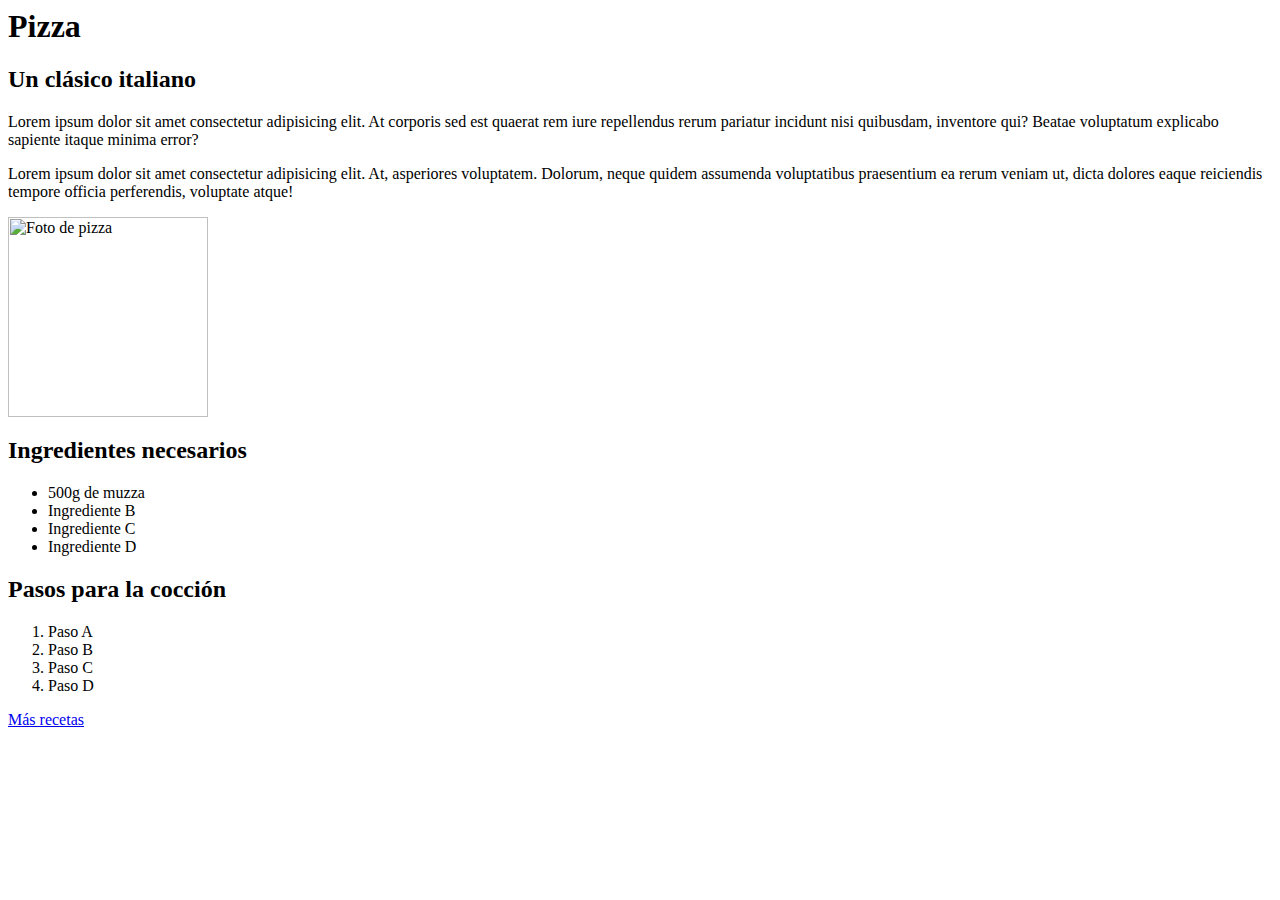
==== index.html @ 9fd0a602 "Receta de pizza" ====
<html>
    <head>

    </head>
    <body>
        <h1>Pizza</h1>
        <h2>Un clásico italiano</h2>
        <p>Lorem ipsum dolor sit amet consectetur adipisicing elit. At corporis sed est quaerat rem iure repellendus rerum pariatur incidunt nisi quibusdam, inventore qui? Beatae voluptatum explicabo sapiente itaque minima error?</p>
        <p>Lorem ipsum dolor sit amet consectetur adipisicing elit. At, asperiores voluptatem. Dolorum, neque quidem assumenda voluptatibus praesentium ea rerum veniam ut, dicta dolores eaque reiciendis tempore officia perferendis, voluptate atque!</p>
        <img src="https://media-cdn.tripadvisor.com/media/photo-s/0f/e1/48/0f/pizza-de-muzzarella-grande.jpg" alt="Foto de pizza" width="200px">
        <h2>Ingredientes necesarios</h2>
        <ul>
            <li>500g de muzza</li>
            <li>Ingrediente B</li>
            <li>Ingrediente C</li>
            <li>Ingrediente D</li>
        </ul>
        <h2>Pasos para la cocción</h2>
        <ol>
            <li>Paso A</li>
            <li>Paso B</li>
            <li>Paso C</li>
            <li>Paso D</li>
        </ol>
        <p><a href="https://www.recetasgratis.net/" target="_blank">Más recetas</a></p>
    </body>
</html>
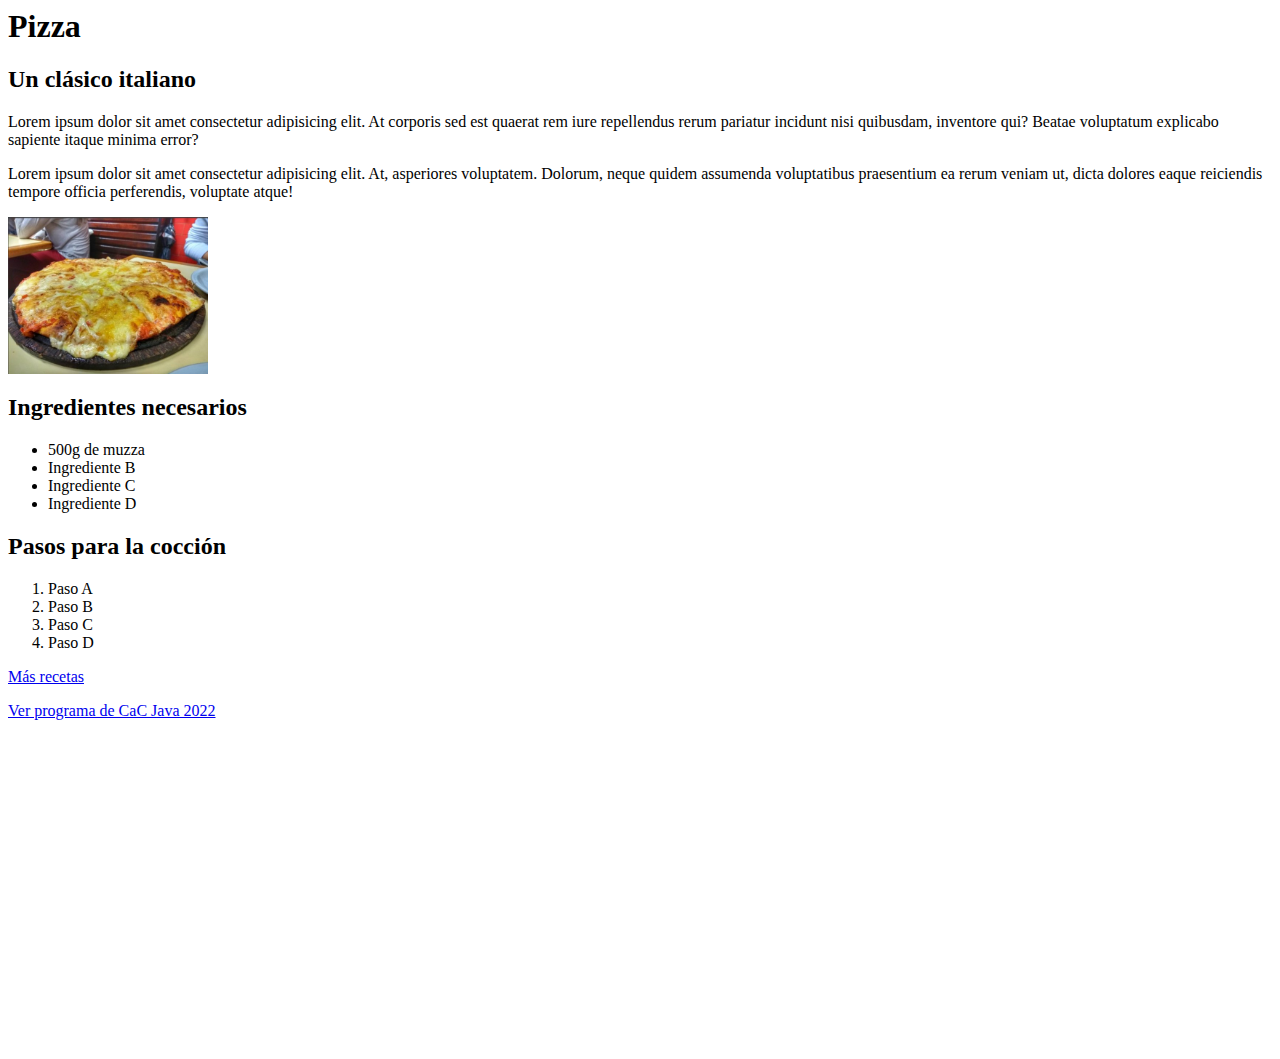
==== commit e91b7537: "Clase 03" ====
--- a/index.html
+++ b/index.html
@@ -1,13 +1,19 @@
 <html>
     <head>
-
+        <meta charset="UTF-8">
+        <meta name="description" content="Receta de pizza">
+        <meta name="keywords" content="Pizza, receta, cocina, Italia">
+        <meta name="author" content="Carlos Cimino">
+        <meta name="viewport" content="width=device-width, initial-scale=1.0">
+        <title>Receta de pizza</title>
+        <link rel="icon" type="image/x-icon" href="img/favicon.png">
     </head>
     <body>
         <h1>Pizza</h1>
         <h2>Un clásico italiano</h2>
         <p>Lorem ipsum dolor sit amet consectetur adipisicing elit. At corporis sed est quaerat rem iure repellendus rerum pariatur incidunt nisi quibusdam, inventore qui? Beatae voluptatum explicabo sapiente itaque minima error?</p>
         <p>Lorem ipsum dolor sit amet consectetur adipisicing elit. At, asperiores voluptatem. Dolorum, neque quidem assumenda voluptatibus praesentium ea rerum veniam ut, dicta dolores eaque reiciendis tempore officia perferendis, voluptate atque!</p>
-        <img src="https://media-cdn.tripadvisor.com/media/photo-s/0f/e1/48/0f/pizza-de-muzzarella-grande.jpg" alt="Foto de pizza" width="200px">
+        <img src="img/pizza.jpg" alt="Foto de pizza" width="200px">
         <h2>Ingredientes necesarios</h2>
         <ul>
             <li>500g de muzza</li>
@@ -23,5 +29,7 @@
             <li>Paso D</li>
         </ol>
         <p><a href="https://www.recetasgratis.net/" target="_blank">Más recetas</a></p>
+        <p><a href="docs/java2022.pdf" target="_blank">Ver programa de CaC Java 2022</a></p>
+        <iframe width="560" height="315" src="https://www.youtube.com/embed/JIY0sUUCqUg" title="YouTube video player" frameborder="0" allow="accelerometer; autoplay; clipboard-write; encrypted-media; gyroscope; picture-in-picture" allowfullscreen></iframe>
     </body>
 </html>
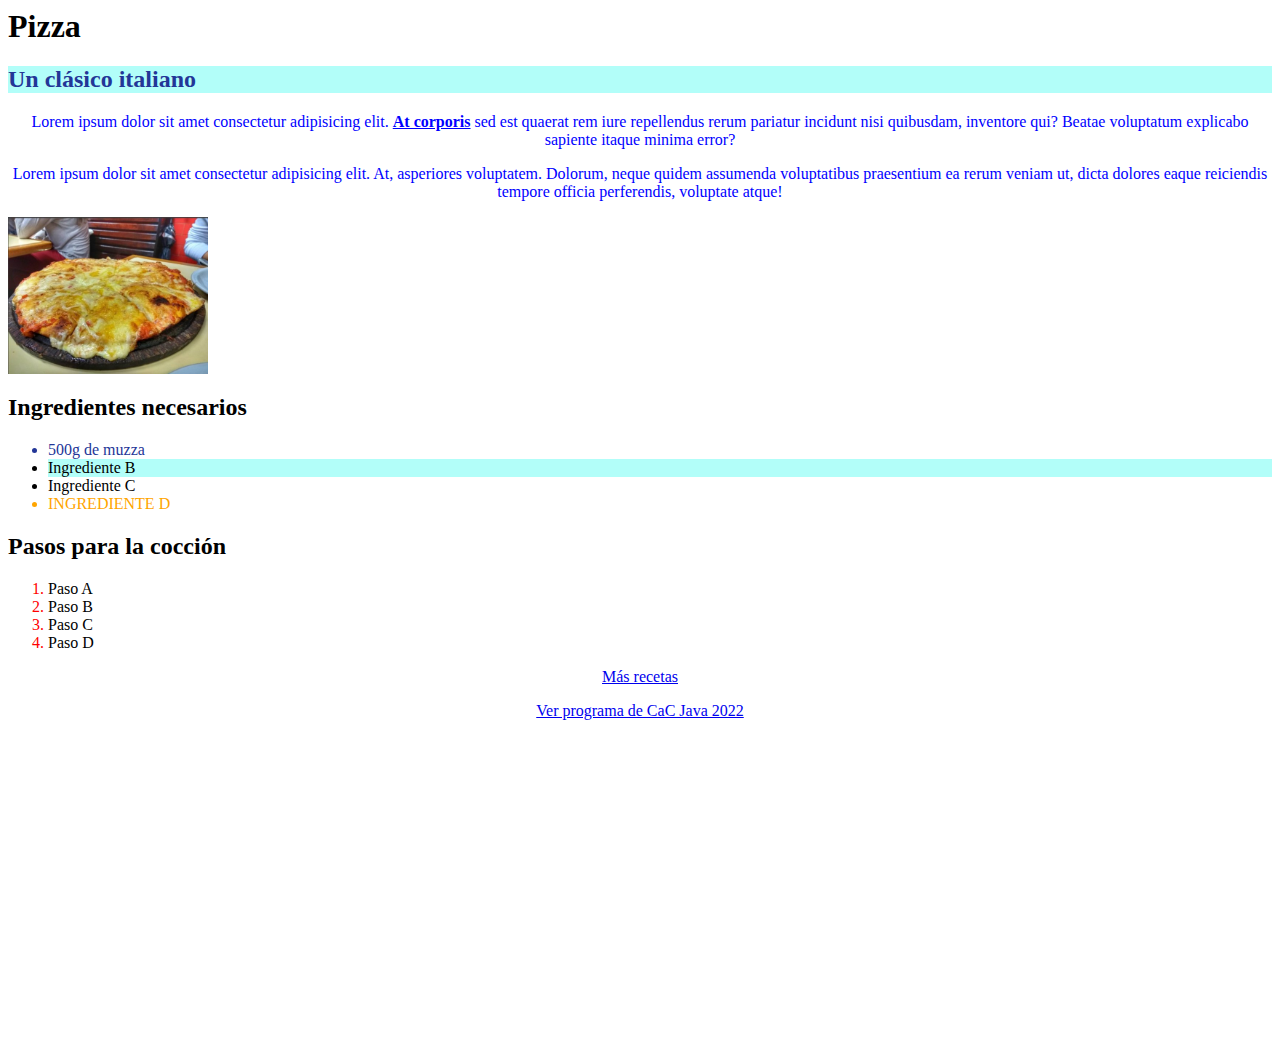
==== commit be43f5a7: "Clase 04" ====
--- a/index.html
+++ b/index.html
@@ -7,19 +7,20 @@
         <meta name="viewport" content="width=device-width, initial-scale=1.0">
         <title>Receta de pizza</title>
         <link rel="icon" type="image/x-icon" href="img/favicon.png">
+        <link rel="stylesheet" href="css/estilo.css">
     </head>
     <body>
         <h1>Pizza</h1>
-        <h2>Un clásico italiano</h2>
-        <p>Lorem ipsum dolor sit amet consectetur adipisicing elit. At corporis sed est quaerat rem iure repellendus rerum pariatur incidunt nisi quibusdam, inventore qui? Beatae voluptatum explicabo sapiente itaque minima error?</p>
+        <h2 class="fondo-celeste color-azul">Un clásico italiano</h2>
+        <p>Lorem ipsum dolor sit amet consectetur adipisicing elit. <span class="negrita">At corporis</span> sed est quaerat rem iure repellendus rerum pariatur incidunt nisi quibusdam, inventore qui? Beatae voluptatum explicabo sapiente itaque minima error?</p>
         <p>Lorem ipsum dolor sit amet consectetur adipisicing elit. At, asperiores voluptatem. Dolorum, neque quidem assumenda voluptatibus praesentium ea rerum veniam ut, dicta dolores eaque reiciendis tempore officia perferendis, voluptate atque!</p>
         <img src="img/pizza.jpg" alt="Foto de pizza" width="200px">
         <h2>Ingredientes necesarios</h2>
         <ul>
-            <li>500g de muzza</li>
-            <li>Ingrediente B</li>
+            <li class="color-azul">500g de muzza</li>
+            <li class="fondo-celeste">Ingrediente B</li>
             <li>Ingrediente C</li>
-            <li>Ingrediente D</li>
+            <li id="itemSuper">Ingrediente D</li>
         </ul>
         <h2>Pasos para la cocción</h2>
         <ol>
--- a/css/estilo.css
+++ b/css/estilo.css
@@ -0,0 +1,26 @@
+p {
+    color: blue;
+    text-align: center;
+}
+
+.fondo-celeste {
+    background: #b2fef9;
+}
+
+.negrita {
+    font-weight: bold;
+    text-decoration: underline;
+}
+
+.color-azul {
+    color: #233697;
+}
+
+#itemSuper {
+    color: orange;
+    text-transform: uppercase;
+}
+
+ol li::marker {
+    color: red;
+}
